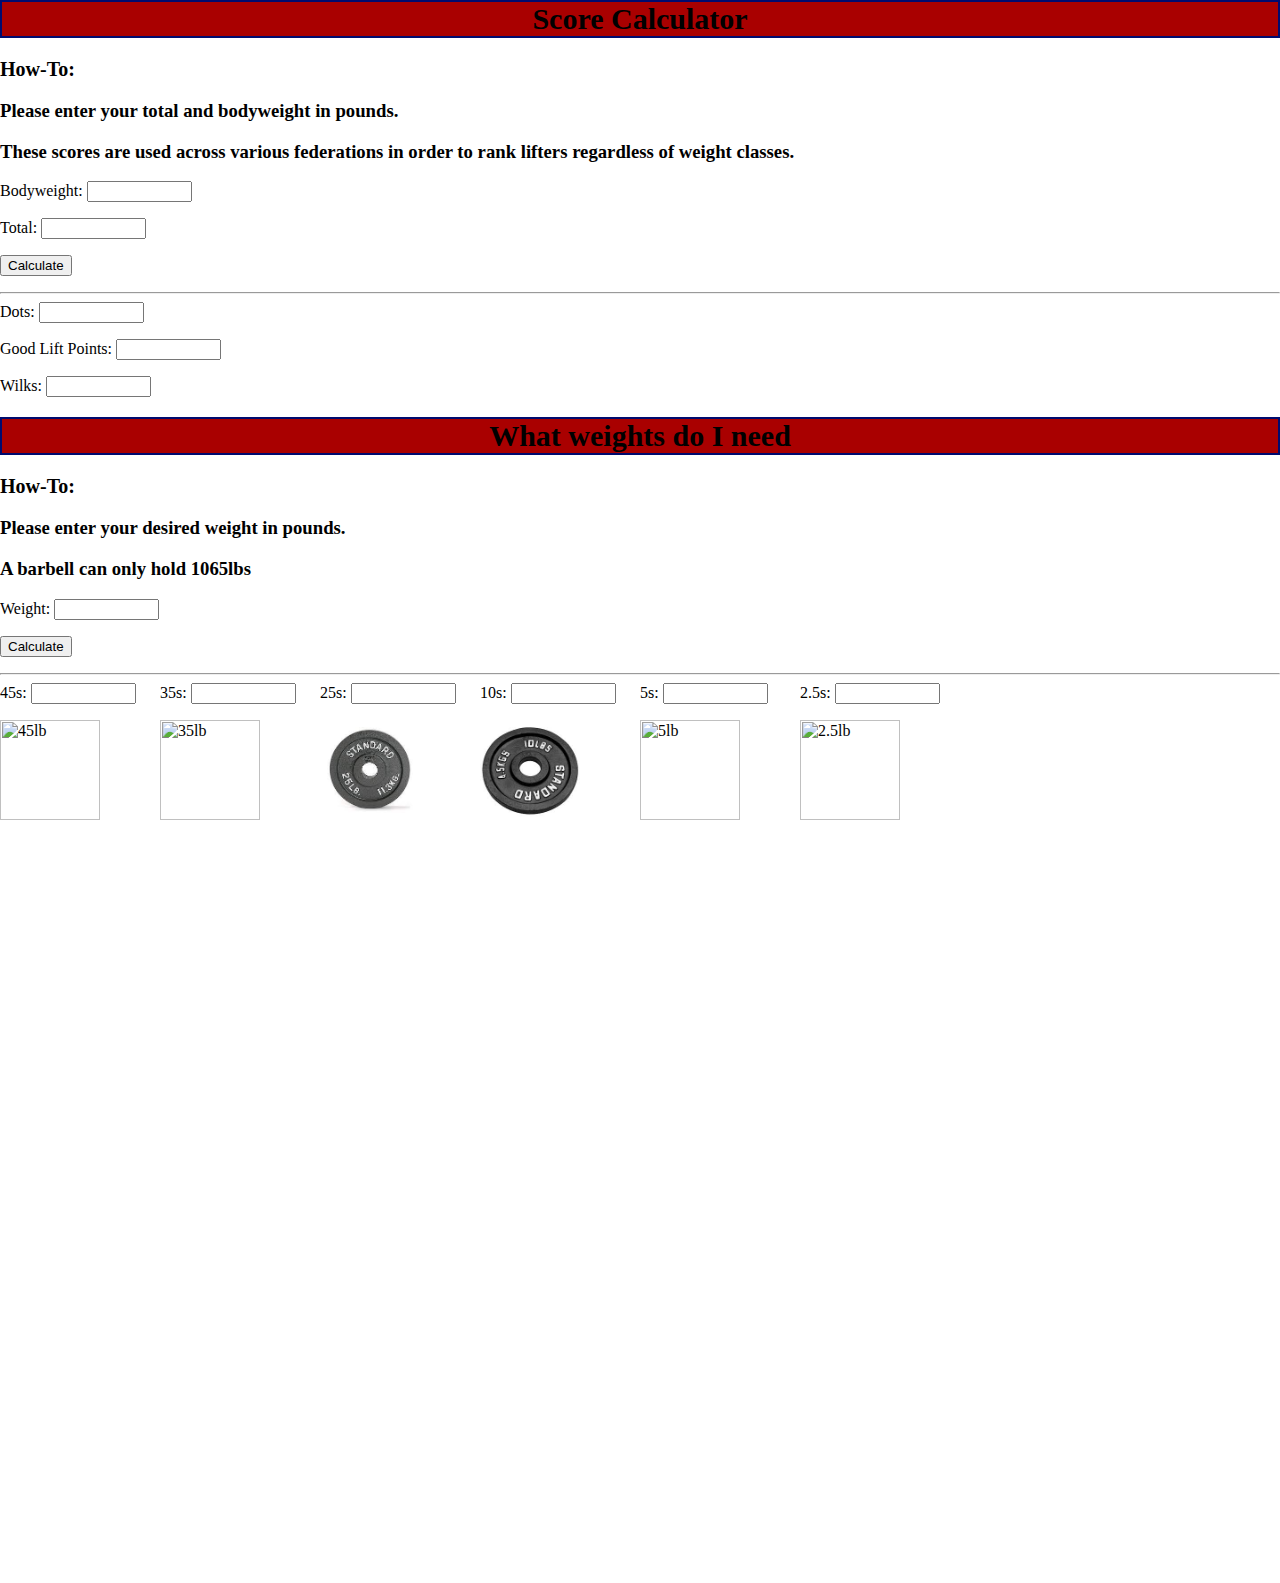
==== prototype.html @ 9aca43d4 "Add files via upload" ====
<script language="javascript">
    function calculateWeights () {
        var weight, fortyFive, thirtyFive, twentyFive, ten, five, twoHalf;
        var barWeight = 45;
        var temp;
        weight = parseInt (document.form1.weight.value);

        if(weight > 1065) {
            weight = toString();
            weight = "Too heavy";
            fortyFive, thirtyFive, twentyFive, ten, five, twoHalf = 0;
        }else if(weight >= 1035){
            fortyFive = 22;
        }else if(weight >= 945){
            fortyFive = 20;
        }else if(weight >= 855){
            fortyFive = 18;
        }else if(weight >= 765){
            fortyFive = 16;
        }else if(weight >= 675){
            fortyFive = 14;
        }else if(weight >= 585){
            fortyFive = 12;
        }else if(weight >= 495){
            fortyFive = 10;
        }else if(weight >= 405){
            fortyFive = 8;
        }else if(weight >= 315){
            fortyFive = 6;
        }else if(weight >= 225){
            fortyFive = 4;
        }else if(weight >= 135){
            fortyFive = 2;
        }else {
            fortyFive = 0;
        }

        if(weight > 1065) {
            weight = toString();
            weight = "Too heavy";
            fortyFive, thirtyFive, twentyFive, ten, five, twoHalf = 0;
        }else if( weight < 1035 && weight >= 1015 || weight < 945 && weight >= 925 || weight < 855 && weight >= 835 || weight < 765 && weight >= 745 || weight < 675 && weight >= 655 || weight < 585 && weight >= 565 || weight < 495 && weight >= 475 || weight < 405 && weight >= 385 || weight < 315 && weight >= 295 || weight < 225 && weight >= 205 || weight < 135 && weight >= 115){
            thirtyFive = 2;

        }else {
            thirtyFive = 0;
        }

        if(weight > 1065) {
            weight = toString();
            weight = "Too heavy";
            fortyFive, thirtyFive, twentyFive, ten, five, twoHalf = 0;
        }else if( weight < 1015 && weight >= 995 || weight < 925 && weight >= 905 || weight < 835 && weight >= 815 || weight < 745 && weight >= 725 || weight < 655 && weight >= 635 || weight < 565 && weight >= 545 || weight < 475 && weight >= 455 || weight < 385 && weight >= 365 || weight < 295 && weight >= 275 || weight < 205 && weight >= 185 || weight < 115 && weight >= 95){
            twentyFive = 2;

        }else {
            twentyFive = 0;
        }

        if(weight > 1065) {
            weight = toString();
            weight = "Too heavy";
            fortyFive, thirtyFive, twentyFive, ten, five, twoHalf = 0;
        }else if( weight < 995 && weight >= 985 || weight < 905 && weight >= 895 || weight < 815 && weight >= 805 || weight < 725 && weight >= 715 || weight < 635 && weight >= 625 || weight < 545 && weight >= 535 || weight < 455 && weight >= 445 || weight < 365 && weight >= 355 || weight < 275 && weight >= 265 || weight < 185 && weight >= 175 || weight < 95 && weight >= 85){
            ten = 4;
        }else if(weight < 1065 && weight >= 1055 || weight < 985 && weight >= 965 || weight < 895 && weight >= 875 || weight < 805 && weight >= 785 || weight < 715 && weight >= 795 || weight < 625 && weight >= 605 || weight < 535 && weight >= 515 || weight < 445 && weight >= 425 || weight < 355 && weight >= 335 || weight < 265 && weight >= 245 || weight < 175 && weight >= 155 || weight < 85 && weight >= 65){
            ten = 2;
        }else {
            ten = 0;
        }
        temp = (weight - barWeight)-((fortyFive * 45) + (thirtyFive * 35) + (twentyFive * 25) + (ten * 10));

        if(temp != 0){
            five = 2;
        }else{
            five = 0;
        }

        if (weight % 10) {
            twoHalf = 0;
        } else {
            twoHalf = 2;
        }

        // fortyFive = ((weight - barWeight) / 45) .toFixed();
        // temp = ((weight - barWeight) - (fortyFive*45))

        // if(temp = 0){
        //     thirtyFive = 0
        // }else{
        // thirtyFive = temp / 35 .toFixed();}
        // temp = ((weight - barWeight) - thirtyFive*35)

        // if(temp = 0){
        //     twentyFive = 0
        // }else{
        // twentyFive = temp / 25 .toFixed();}
        // temp = ((weight - barWeight) - twentyFive*25)

        // if(temp = 0){
        //     ten = 0
        // }else{
        // ten = temp / 10 .toFixed();}
        // temp = ((weight - barWeight) - ten*10)

        // if(temp = 0){
        //     five = 0
        // }else{
        // five = temp / 5 .toFixed();}
        // temp = ((weight - barWeight) - five*5)

        // if(temp = 0){
        //     twoHalf = 0
        // }else{
        // twoHalf = temp / 2.5 .toFixed();}
        document.form1.fortyFive.value = fortyFive;
        document.form1.thirtyFive.value = thirtyFive;
        document.form1.twentyFive.value = twentyFive;
        document.form1.ten.value = ten;
        document.form1.five.value = five;
        document.form1.twoHalf.value = twoHalf;
        document.form1.weight.value = weight;

     }
    

    function calculateScore() {
        var bw, total, dots, glp, wilks;
        var aDots = -0.000001093;
        var aGLP = 1199.72839;
        var aWilks = -0.00000001291;
        var bDots = 0.0007391293;
        var bGLP = 1025.18162;
        var bWilks = 0.00000701863;
        var cDots = -0.1918759221;
        var cGLP = -0.00921;
        var cWilks = -0.00113732;
        var dDots = 24.0900756;
        var dWilks = -0.002388645
        var eDots = -307.75076;
        var eGLP = 4.919107;
        var eWilks = 16.2606339;
        var fWilks = -216.0475144;
        bw = parseFloat (document.form1.bw.value) / 2.20462262;
        total = parseFloat (document.form1.total.value) / 2.20462262;
        dots = (total*(500/((aDots*Math.pow(bw, 4)) + (bDots*Math.pow(bw,3)) + (cDots*Math.pow(bw,2) + (dDots* bw) + eDots)))).toFixed(2);
        glp = (total*(100/(aGLP - bGLP)*Math.pow(eGLP,(cGLP*bw)))).toFixed(2);
        wilks = (total*(500/((aWilks*Math.pow(bw, 5)) + (bWilks*Math.pow(bw,4)) + (cWilks*Math.pow(bw,3) + (dWilks*Math.pow(bw,2)) + (eWilks * bw) + fWilks)))).toFixed(2);

        document.form1.dots.value = dots;
        document.form1.glp.value = glp;
        document.form1.wilks.value = wilks;;
    }

</script>

<center>
<h1 style ="background-color: rgb(169, 0, 0); font-size: 30px;
border: 2px solid rgb(0, 11, 110); ;"> Score Calculator</h1></center>

<h2 style ="font-size: 20px;">How-To:</h2> <h3> Please enter your total and bodyweight in pounds.
<p>
These scores are used across various federations in order to rank lifters regardless of weight classes.
</h3>
</p>

<form name="form1">
    Bodyweight: <input type="text" name="bw" size="10" value="">
    <p>
    Total: <input type="text" name="total" size="10" value="">
    <p>
    <input type="button" value="Calculate" onclick="calculateScore()">
    <hr>
    Dots: <input type="text" name="dots" size="10" value="">
    <p>
    Good Lift Points: <input type="text" name="glp" size="10" value="">
    <p>
    Wilks: <input type="text" name="wilks" size="10" value="">
    <p>
 <center>
        <h1 style ="background-color: rgb(169, 0, 0); font-size: 30px;
        border: 2px solid rgb(0, 11, 110); ;"> What weights do I need </h1></center>
        <h2 style ="font-size: 20px;">How-To:</h2> <h3> Please enter your desired weight in pounds. <p>A barbell can only hold 1065lbs</p></h3>
        <p>
<p>
Weight: <input type="text" name="weight" size="10" value="">
<p>
<input type="button" value="Calculate" onclick="calculateWeights()">
<hr>
<div style ="float: left; width: 160;">
45s: <input type="text" name="fortyFive" size="10" value="">
<p>
        <img src="https://m.media-amazon.com/images/I/51eI2d-gSTL._AC_SY1000_.jpg" width="100" height="100" alt="45lb"></div>

<div style ="float: left; width: 160;">
35s: <input type="text" name="thirtyFive" size="10" value="">
<p>
    <img src="https://www.fettlefitness.com/wp-content/uploads/BO-035.jpeg" width="100" height="100" alt="35lb">
</div>

<div style ="float: left; width: 160;">
25s: <input type="text" name="twentyFive" size="10" value="">
<p>
    <img src="[data-uri]" width="100" height="100" alt="25lb">
</div>

<div style ="float: left; width: 160;">
10s: <input type="text" name="ten" size="10" value="">
<p>
    <img src="[data-uri]" width="100" height="100" alt="10lb">
</div>

<div style ="float: left; width: 160;">
5s: <input type="text" name="five" size="10" value="">
<p>
    <img src="https://www.enasco.com/medias/PE05133-main-530Wx530H?context=bWFzdGVyfHJvb3R8NTcyMzl8aW1hZ2UvanBlZ3xoZjYvaDE1Lzg5MDY1ODcwNDU5MTguanBnfDM1NTRjMjU3ODBjMmM2YmJjMzk2ZDllZGI2YTIxMDhmODUyYzhjMDY4NjI5MjhlNTY1MWI3YjA0YjFjZWFjM2Q" width="100" height="100" alt="5lb">
</div>

<div style ="float: left; width: 160;">
2.5s: <input type="text" name="twoHalf" size="10" value="">
<p>
<img src="https://i5.walmartimages.com/asr/22414d5e-962e-4bb4-868b-06589fa7c4c9_2.89dee55023e3eb7de59be521c474b9ab.jpeg?odnHeight=612&odnWidth=612&odnBg=FFFFFF" width="100" height="100" alt="2.5lb">
</div>
<head>
    <script src="https://cdn.anychart.com/releases/8.11.0/js/anychart-base.min.js"></script>
    <style type="text/css">      
      html, body, #container { 
        width: 100%; height: 100%; margin: 0; padding: 0; 
      } 
    </style>
  </head>
  <body>  
    <div id="container"></div>
    <script>
      anychart.onDocumentReady(function () {
 
        var data = [
          ["Meet 1", 500.5, 385, 511.5, 1397],
          ["Meet 2", 506, 390.5, 528, 1424.5],
          ["Meet 3", 528, 396, 544.5, 1468.5],
          ["Meet 4", 588.5, 418, 561, 1567.5]
        ];
  
        var dataSet = anychart.data.set(data);

        var firstSeriesData = dataSet.mapAs({x: 0, value: 1});
        var secondSeriesData = dataSet.mapAs({x: 0, value: 2});
        var thirdSeriesData = dataSet.mapAs({x: 0, value: 3});
        var fourthSeriesData = dataSet.mapAs({x: 0, value: 4});

        var chart = anychart.line();

        var firstSeries = chart.line(firstSeriesData);
        firstSeries.name("Squat");
        var secondSeries = chart.line(secondSeriesData);
        secondSeries.name("Bench");
        var thirdSeries = chart.line(thirdSeriesData);
        thirdSeries.name("Deadlift");
        var fourthSeries = chart.line(fourthSeriesData);
        fourthSeries.name("Total");

        chart.legend().enabled(true);
  
        chart.title("Past meet results");
  
        chart.container("container");
  
        chart.draw();
  
      });
    </script>
  </body>
</form>
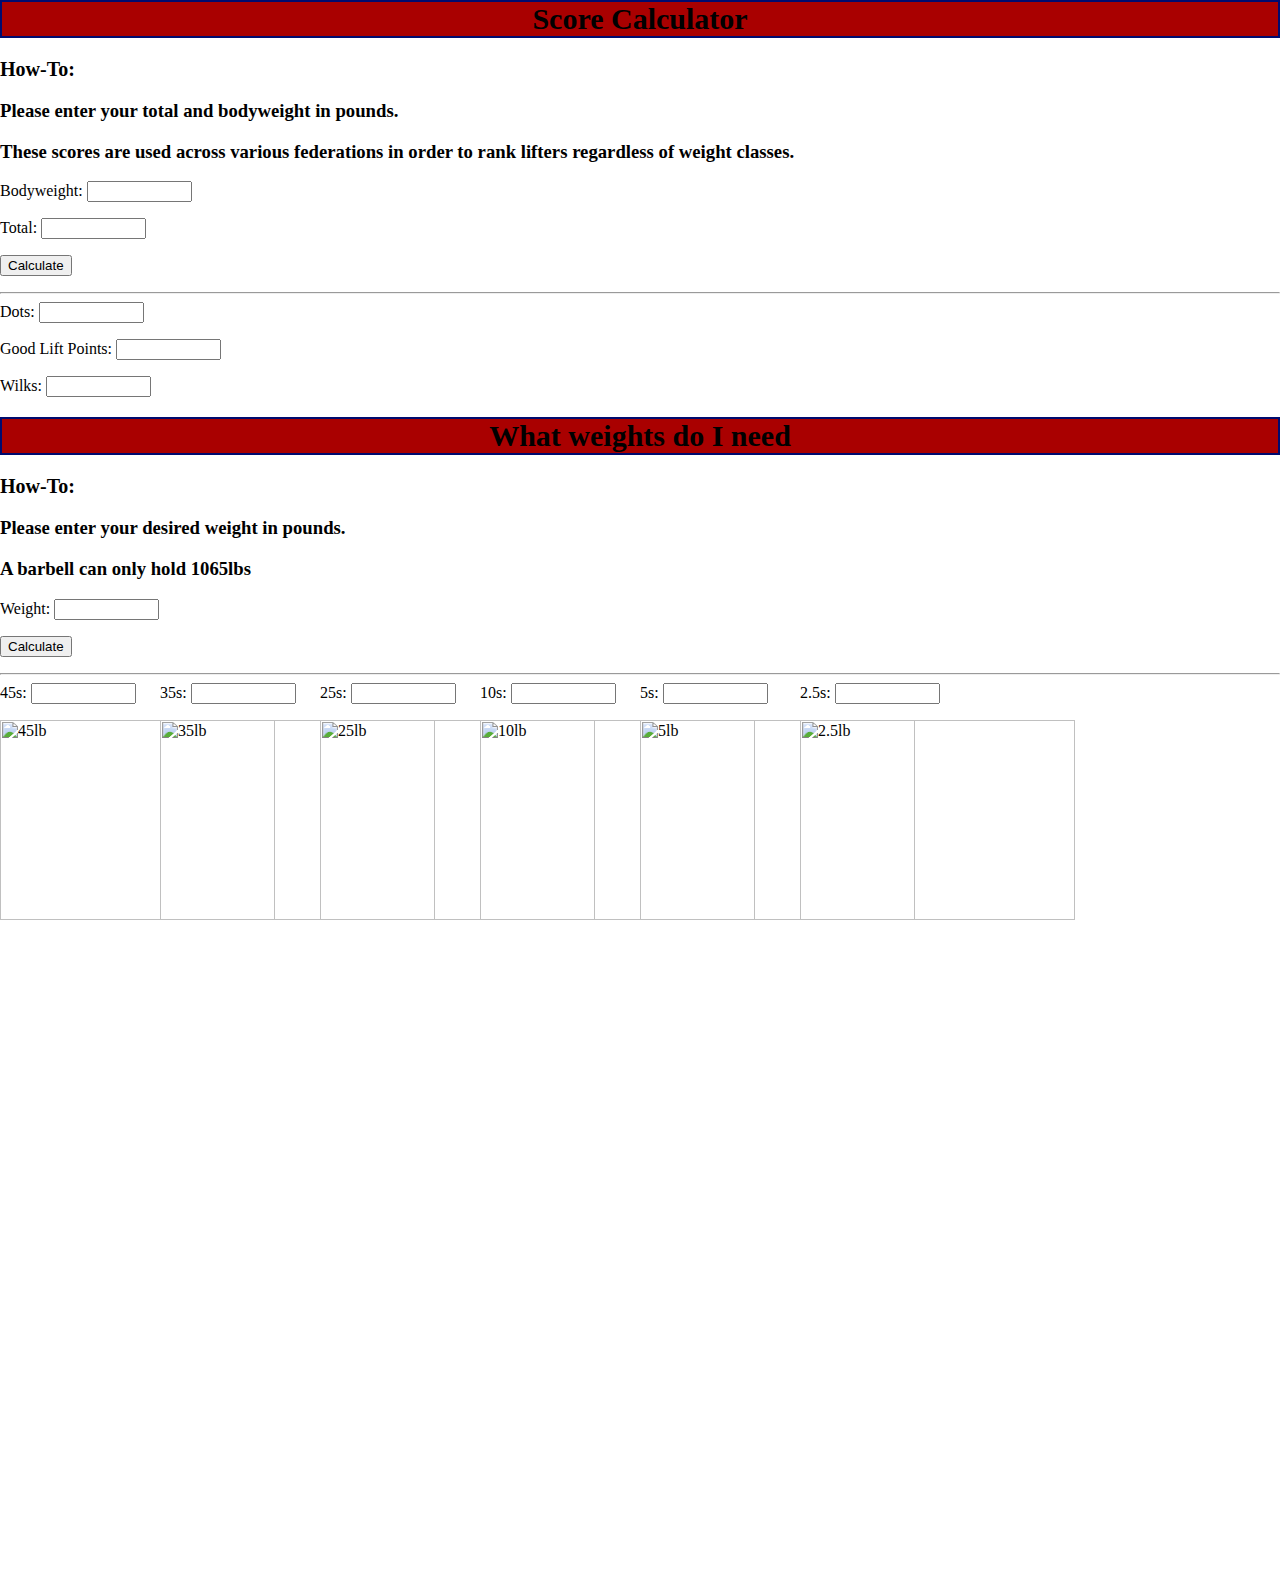
==== commit 086eb109: "Add files via upload" ====
--- a/prototype.html
+++ b/prototype.html
@@ -68,51 +68,21 @@
         }else {
             ten = 0;
         }
-        temp = (weight - barWeight)-((fortyFive * 45) + (thirtyFive * 35) + (twentyFive * 25) + (ten * 10));
+
+        if (weight % 10) {
+            twoHalf = 0;
+        } else {
+            twoHalf = 2;
+        }
+
+        temp = (weight - barWeight)-((fortyFive * 45) + (thirtyFive * 35) + (twentyFive * 25) + (ten * 10) + (twoHalf * 2.5));
 
         if(temp != 0){
             five = 2;
         }else{
             five = 0;
         }
-
-        if (weight % 10) {
-            twoHalf = 0;
-        } else {
-            twoHalf = 2;
-        }
-
-        // fortyFive = ((weight - barWeight) / 45) .toFixed();
-        // temp = ((weight - barWeight) - (fortyFive*45))
-
-        // if(temp = 0){
-        //     thirtyFive = 0
-        // }else{
-        // thirtyFive = temp / 35 .toFixed();}
-        // temp = ((weight - barWeight) - thirtyFive*35)
-
-        // if(temp = 0){
-        //     twentyFive = 0
-        // }else{
-        // twentyFive = temp / 25 .toFixed();}
-        // temp = ((weight - barWeight) - twentyFive*25)
-
-        // if(temp = 0){
-        //     ten = 0
-        // }else{
-        // ten = temp / 10 .toFixed();}
-        // temp = ((weight - barWeight) - ten*10)
-
-        // if(temp = 0){
-        //     five = 0
-        // }else{
-        // five = temp / 5 .toFixed();}
-        // temp = ((weight - barWeight) - five*5)
-
-        // if(temp = 0){
-        //     twoHalf = 0
-        // }else{
-        // twoHalf = temp / 2.5 .toFixed();}
+        
         document.form1.fortyFive.value = fortyFive;
         document.form1.thirtyFive.value = thirtyFive;
         document.form1.twentyFive.value = twentyFive;
@@ -190,36 +160,36 @@
 <div style ="float: left; width: 160;">
 45s: <input type="text" name="fortyFive" size="10" value="">
 <p>
-        <img src="https://m.media-amazon.com/images/I/51eI2d-gSTL._AC_SY1000_.jpg" width="100" height="100" alt="45lb"></div>
+        <img src="https://jarredhare.weebly.com/uploads/1/4/2/8/142865545/45lb_orig.png" width="275" height="200" alt="45lb"></div>
 
 <div style ="float: left; width: 160;">
 35s: <input type="text" name="thirtyFive" size="10" value="">
 <p>
-    <img src="https://www.fettlefitness.com/wp-content/uploads/BO-035.jpeg" width="100" height="100" alt="35lb">
+    <img src="https://jarredhare.weebly.com/uploads/1/4/2/8/142865545/35lb_orig.png" width="275" height="200" alt="35lb">
 </div>
 
 <div style ="float: left; width: 160;">
 25s: <input type="text" name="twentyFive" size="10" value="">
 <p>
-    <img src="[data-uri]" width="100" height="100" alt="25lb">
+    <img src="https://jarredhare.weebly.com/uploads/1/4/2/8/142865545/25lb_orig.png" width="275" height="200" alt="25lb">
 </div>
 
 <div style ="float: left; width: 160;">
 10s: <input type="text" name="ten" size="10" value="">
 <p>
-    <img src="[data-uri]" width="100" height="100" alt="10lb">
+    <img src="https://jarredhare.weebly.com/uploads/1/4/2/8/142865545/10lb_orig.png" width="275" height="200" alt="10lb">
 </div>
 
 <div style ="float: left; width: 160;">
 5s: <input type="text" name="five" size="10" value="">
 <p>
-    <img src="https://www.enasco.com/medias/PE05133-main-530Wx530H?context=bWFzdGVyfHJvb3R8NTcyMzl8aW1hZ2UvanBlZ3xoZjYvaDE1Lzg5MDY1ODcwNDU5MTguanBnfDM1NTRjMjU3ODBjMmM2YmJjMzk2ZDllZGI2YTIxMDhmODUyYzhjMDY4NjI5MjhlNTY1MWI3YjA0YjFjZWFjM2Q" width="100" height="100" alt="5lb">
+    <img src="https://jarredhare.weebly.com/uploads/1/4/2/8/142865545/5lb_orig.png" width="275" height="200" alt="5lb">
 </div>
 
 <div style ="float: left; width: 160;">
 2.5s: <input type="text" name="twoHalf" size="10" value="">
 <p>
-<img src="https://i5.walmartimages.com/asr/22414d5e-962e-4bb4-868b-06589fa7c4c9_2.89dee55023e3eb7de59be521c474b9ab.jpeg?odnHeight=612&odnWidth=612&odnBg=FFFFFF" width="100" height="100" alt="2.5lb">
+<img src="https://jarredhare.weebly.com/uploads/1/4/2/8/142865545/2-5lb_orig.png" width="275" height="200" alt="2.5lb">
 </div>
 <head>
     <script src="https://cdn.anychart.com/releases/8.11.0/js/anychart-base.min.js"></script>
